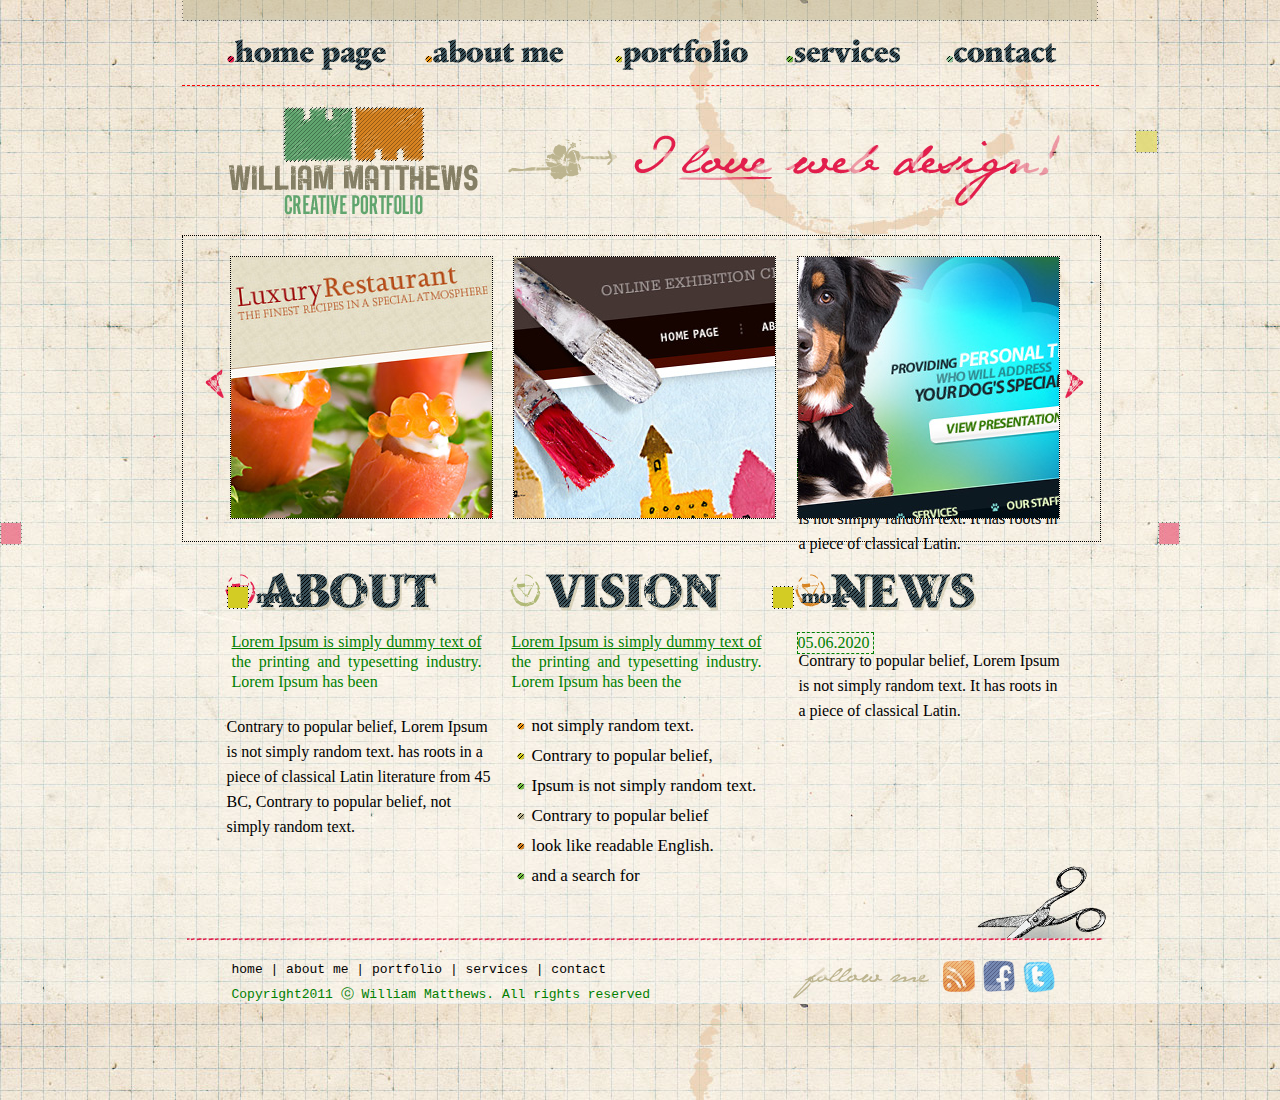
==== html/index.html @ f7c79fb0 "Initial commit" ====
<!DOCTYPE html>
<html lang="en">
<head>
    <meta charset="UTF-8">
    <title>MY Magazine</title>
    <link rel="stylesheet" href="../css/style.css" type="text/css">
</head>
<body>
<div class="control">
    <div class="menu">
        <a class="home_page" href="#"></a>
        <a class="about_me" href="about.html"></a>
        <a class="portfolio" href="portfolio.html"></a>
        <a class="service" href="services.html"></a>
        <a class="contact" href="contact.html"></a>
    </div>
    <div class="logo_line">

        <div class="logo"></div>
        <div class="slogan"></div>

    </div>
    <div class="thumb">
        <div class="slide_left"></div>
        <div class="thumb1"></div>
        <div class="thumb2"></div>
        <div class="thumb3"></div>
        <div class="slide_right"></div>

    </div>
    <div class="about_vision_news">
        <div class="about"></div>
        <div class="vision"></div>
        <div class="news"></div>
    </div>
    <div class="for_text">
        <div class="green_text1"><p>
            <u>Lorem Ipsum is simply dummy text of</u>
            the printing and typesetting industry.
            Lorem Ipsum has been
        </p></div>
        <div class="green_text2"><p>
            <u>Lorem Ipsum is simply dummy text of</u>
            the printing and typesetting industry.
            Lorem Ipsum has been the</p>
        </div>
        <div class="for_date">
            <date>05.06.2020</date>
        </div>
        <div class="text_1"><p> Contrary to popular belief,
            Lorem Ipsum is not simply random text.
            has roots in a piece of classical Latin
            literature from 45 BC,
            Contrary to popular belief,
            not simply random text.
            <br>
            <br>
            <br>

        </p></div>
        <div class="for_ul_li">
            <ul class="ul_home">
                <li class="li_row1"> not simply random text.</li>
                <li class="li_row2">Contrary to popular belief,</li>
                <li class="li_row3">Ipsum is not simply random text.</li>
                <li class="li_row4">Contrary to popular belief</li>
                <li class="li_row5">look like readable English.</li>
                <li class="li_row6">and a search for</li>
            </ul>
        </div>
        <div class="text_2"><p> Contrary to popular belief,
            Lorem Ipsum is not simply random text.
            It has roots in a piece of classical Latin.
        </p></div>

    </div>

    <div class="for_date2">
        <date>05.06.2020</date>
    </div>
    <div class="text_3"><p> Contrary to popular belief,
        Lorem Ipsum is not simply random text.
        It has roots in a piece of classical Latin.
    </p></div>
    <form>
        <a class="more_left" href="https://www.google.com/"></a>
        <a class="more_right" href="https://www.google.com/"></a>
    </form>


    <div class="under">
        <div class="scissor"></div>
        <div class="icon_tw"><a href="https://twitter.com/explore"><img src="../css/images/icon_tw.png"></a></div>
        <div class="icon_rss"><a href="https://rss.com/"><img src="../css/images/icon_rss.png"></a></div>
        <div class="icon_fb"><a href="https://www.facebook.com/"><img src="../css/images/icon_fb.png"></a></div>
        <div class="follow"></div>
        <div class="under_menu">
            <pre>home | about me | portfolio | services | contact</pre>
        </div>
        <div class="under_green_text">
            <pre>Copyright2011 ⓒ William Matthews. All rights reserved</pre>
        </div>
    </div>


</div>

</body>
</html>
---- css/style.css ----
body {
    background-image: url("images/b_coffee.jpg");
}

.control {
    width: 917px;
    height: 1100px;
    margin: auto;
    position: absolute;
    top: 0;
    left: 0;
    right: 0;
}

.menu {
    background-image: url("images/top_line.png");
    background-repeat: no-repeat;
    width: 100%;
    height: 85px;
    border-bottom: 1px red dashed;
    margin: auto;
    position: absolute;
    top: 0;
    left: 0;
    right: 0;

}

.home_page {
    background-image: url("images/btn_1.png");
    width: 170px;
    height: 45px;
    margin-top: 30px;
    margin-left: 40px;
    position: absolute;

}

.about_me {
    background-image: url("images/btn_2.png");
    width: 149px;
    height: 45px;
    position: absolute;
    margin-top: 30px;
    margin-left: 240px;
}

.portfolio {
    background-image: url("images/btn_3.png");
    width: 142px;
    height: 45px;
    position: absolute;
    margin-top: 30px;
    margin-left: 430px;
}

.service {
    background-image: url("images/btn_4.png");
    width: 127px;
    height: 45px;
    position: absolute;
    margin-top: 30px;
    margin-left: 600px;
}

.contact {
    background-image: url("images/btn_5.png");
    width: 121px;
    height: 45px;
    margin-top: 30px;
    margin-left: 760px;
    position: absolute;

}

.logo_line {

    width: 100%;
    height: 235px;
    border-bottom: 1px black dotted;

}

.logo {
    background-image: url("images/logo.png");
    width: 253px;
    height: 113px;
    position: absolute;
    background-repeat: no-repeat;
    margin-top: 105px;
    margin-left: 45px;


}

.slogan {
    background-image: url("images/slogan.png");
    width: 580px;
    height: 83px;
    position: absolute;
    background-repeat: no-repeat;
    margin-top: 128px;
    margin-left: 320px;

}

.thumb {
    width: 100%;
    height: 305px;
    border-bottom: 1px black dotted;
    border-left: 1px black dotted;
    border-right: 1px black dotted;


}

.slide_left {
    background-image: url("images/slide_arrow_left.png");
    width: 24px;
    height: 36px;
    position: absolute;
    background-repeat: no-repeat;
    margin-top: 130px;
    margin-left: 20px;

}

.thumb1 {
    background-image: url("images/thumb.jpg");
    width: 261px;
    height: 261px;
    position: absolute;
    background-repeat: no-repeat;
    margin-top: 20px;
    margin-left: 47px;
    border: 1px black dotted;

}


.thumb2 {

    background-image: url("images/thumb-02.jpg");
    width: 261px;
    height: 261px;
    position: absolute;
    background-repeat: no-repeat;
    margin-top: 20px;
    margin-left: 330px;
    border: 1px black dotted;
}

.thumb3 {

    background-image: url("images/thumb-03.jpg");
    width: 261px;
    height: 261px;
    position: absolute;
    background-repeat: no-repeat;
    margin-top: 20px;
    margin-left: 614px;
    border: 1px black dotted;
}

.slide_right {
    background-image: url("images/slide_arrow_right.png");
    width: 24px;
    height: 36px;
    position: absolute;
    background-repeat: no-repeat;
    margin-top: 130px;
    margin-left: 880px;
}

.about_vision_news {
    width: 100%;
    height: 85px;
    margin: auto;
    position: absolute;


}

.about {
    background-image: url("images/h_about.png");
    width: 221px;
    height: 49px;
    margin-top: 25px;
    margin-left: 40px;
    position: absolute;
}

.vision {
    background-image: url("images/h_vision.png");
    width: 221px;
    height: 49px;
    margin-top: 25px;
    margin-left: 325px;
    position: absolute;
}

.news {
    background-image: url("images/h_news.png");
    width: 191px;
    height: 49px;
    margin-top: 25px;
    margin-left: 610px;
    position: absolute;
    background-repeat: no-repeat;


}

.for_text {
    width: 100%;


}

.green_text1 {
    margin: 90px 50px;
    text-align: justify;
    width: 250px;
    height: 50px;
    color: green;
    line-height: 20px;
}

.green_text2 {
    margin: -140px 330px;
    text-align: justify;
    width: 250px;
    height: 50px;
    color: green;
    line-height: 20px;

}

.for_date {
    border: 1px green dashed;
    margin: 90px 615px;
    text-align: justify;
    width: 75px;
    color: green;
    line-height: 20px;
}

.text_1 {

    margin: -30px 45px 10px;
    text-align: justify-all;
    width: 270px;
    line-height: 25px;


}

.for_ul_li {
    margin: -195px 310px;
    text-align: justify;
    width: 75px;
    line-height: 30px;
    font-size: 17px;
}

.ul_home {
    width: 230px;
    height: 200px;
}

.li_row1 {
    list-style: url("images/bubble1.png");


}

.li_row2 {
    list-style: url("images/bubble2.png");


}

.li_row3 {
    list-style: url("images/bubble3.png");


}

.li_row4 {
    list-style: url("images/bubble4.png");


}

.li_row5 {
    list-style: url("images/bubble5.png");


}

.li_row6 {
    list-style: url("images/bubble6.png");


}

.text_2 {

    margin: -280px 617px;
    text-align: justify-all;
    width: 270px;
    line-height: 25px;
}

.for_date2 {
    border: 1px green dashed;
    margin: -240px 615px;
    text-align: justify;
    width: 75px;
    color: green;
    line-height: 20px;

}

.text_3 {
    margin: 240px 617px;
    text-align: justify-all;
    width: 270px;
    line-height: 25px;

}

.more_left {
    background-image: url("images/btn_more.png");
    background-repeat: no-repeat;
    width: 83px;
    height: 23px;
    margin-top: -210px;
    margin-left: 45px;
    position: absolute;
    border: none;
    z-index: 100;

}

.more_right {
    background-image: url("images/btn_more.png");
    width: 83px;
    height: 23px;
    margin-top: -210px;
    margin-left: 590px;
    position: absolute;
    z-index: 100;

}

.under {
    width: 100%;
    height: 100px;
    position: absolute;
    bottom: 60px;

}

.scissor {
    background-image: url("images/b_content.png");
    height: 80px;
    width: 924px;
    margin: -77px 1px;

}

.icon_tw {
    height: 34px;
    width: 34px;
    margin: 95px 840px;
}

.icon_fb {
    height: 34px;
    width: 34px;
    margin: -130px 800px;
}

.icon_rss {
    height: 34px;
    width: 34px;
    margin: -130px 760px;
    position: absolute;
}

.follow {
    background-image: url("images/h_follow.png");
    height: 46px;
    width: 146px;
    margin: 92px 610px;

}

.under_menu {
    margin: -137px 50px;
    width: 270px;
    line-height: 25px;
}

.under_green_text {
    color: green;
    margin: 137px 50px;
    width: 270px;
    line-height: 25px;

}

.img_about_me {
    background-image: url("images/img_about_me.jpg");
    width: 261px;
    height: 261px;
    position: absolute;
    background-repeat: no-repeat;
    margin-top: 5px;
    margin-left: 3px;
    border: 1px black dotted;
}

.h_about_me {
    background-image: url("images/h_about_me.png");
    height: 49px;
    width: 305px;
    margin-left: 300px;
    margin-top: 20px;
}

.thumb_about_text_green {
    margin: 25px 300px;
    width: 600px;
    height: 50px;
    color: green;
    line-height: 20px
}

.thumb_about_text1 {
    margin: 25px 300px;
    width: 600px;
    height: 50px;
    line-height: 20px
}

.about_under_text {
    margin-top: 70px;
    width: 100%;
    height: 406px;
    border: 1px wheat dotted;

}

.education {
    background-image: url("images/h_education.png");
    height: 36px;
    width: 219px;
    margin-top: 60px;

}

.design_experience {
    background-image: url("images/h_design_experience.png");
    height: 36px;
    width: 342px;
    margin-top: -35px;
    margin-left: 330px;

}

.about_under_text_green1 {
    color: green;
    text-align: justify;
    line-height: 20px;
    width: 342px;
    height: 50px;
}

.about_under_text_text {
    margin-left: 330px;
    margin-top: -70px;
    text-align: justify;
    line-height: 20px;

    height: 50px;
}

.under_p_text1 {
    width: 219px;
    height: 150px;
    line-height: 20px
}

.under_p_text2 {
    margin-top: -170px;
    margin-left: 330px;
    width: 200px;
    height: 400px;
}

.under_p_text3 {
    margin-top: -415px;
    margin-left: 630px;
    width: 200px;
    height: 400px;
}

.left_block {
    border-right: 1px black dotted;
    margin-top: 20px;
    width: 300px;
    height: 660px;
}

.right_block {
    width: 617px;
    height: 700px;
    margin: auto;
    position: absolute;
    top: 235px;
    left: 300px;
    right: 0;

}

.folio {
    background-image: url("images/h_folio.png");
    height: 49px;
    width: 200px;
    margin-left: 20px;
}

.portfolio_li {
    list-style: url("images/bubble1.png");
    font-size: 20px;
    font-family: consolas;
}

.portfolio_aa {
    font-family: inherit;
    line-height: 30px;
}

a {
    color: black; /* Цвет обычной ссылки */
    text-decoration: none; /* Убираем подчёркивание у ссылок */
}

a:visited {
    color: black; /* Цвет посещённой ссылки */
}

a:hover {
    color: green; /* Цвет ссылки при наведении */
    text-decoration: underline; /* Добавляем подчёркивание */
}

.art_gallery {
    background-image: url("images/h_art_gallery.png");
    height: 36px;
    width: 401px;
    margin-left: 25px;
    margin-top: 40px;
}

.preview {
    margin-top: 15px;
    margin-left: 75px;
}

.img {
    border: 1px black dashed;
}

.arrow_link {
    background-image: url("images/arrow_link.png");
    height: 19px;
    width: 40px;
    margin-left: 70px;
    margin-top: 20px;
}

.gallery {
    margin-top: -25px;
    margin-left: 120px;
    text-decoration: underline;
    font-family: "MV Boli";


}

.gallery_btn {
    background-image: url("images/gallery_btn.png");
    height: 23px;
    width: 22px;
    margin-left: 465px;
    margin-top: -25px;
}

.gallery_btn p {
    color: white;
    font-size: 19px;
    margin-left: 6px;
    margin-top: 3px;
}

.gallery_btn2 {
    background-image: url("images/gallery_btn_over.png");
    height: 23px;
    width: 22px;
    margin-left: 510px;
    margin-top: -27px;
}

.gallery_btn2 p {
    font-size: 19px;
    margin-left: 6px;
    margin-top: 3px;
}

.gallery_btn3 {
    background-image: url("images/gallery_btn_over.png");
    height: 23px;
    width: 22px;
    margin-left: 555px;
    margin-top: -27px;
}

.gallery_btn3 p {
    font-size: 19px;
    margin-left: 6px;
    margin-top: 3px;
}

.service_control {
    height: 360px;
    margin-top: 235px;
    position: absolute;
    top: 0;
    left: 0;
    right: 0;
}

.services {
    background-image: url("images/h_services.png");
    width: 285px;
    height: 48px;
    position: absolute;
    background-repeat: no-repeat;
    margin-top: 20px;
    margin-left: 20px;
}

.service_green_text1 {
    margin-top: 85px;
    margin-left: 22px;
    text-align: justify;
    width: 450px;
    height: 30px;
    color: green;
    line-height: 20px;
}

.service_about_text {
    margin: 25px 20px;
    width: 600px;
    height: 50px;
    line-height: 20px
}

.img_services {
    background-image: url("images/img_services.png");
    height: 228px;
    width: 285px;
    margin-top: -170px;
    margin-left: 610px;
}

.for_services_text {
    height: 360px;
    margin-top: 580px;
    position: absolute;
    top: 0;
    left: 0;
    right: 0;
}

.web_design {
    background-image: url("images/h_web_design.png");
    height: 36px;
    width: 224px;
    margin-left: 42px;

}

.branding {
    background-image: url("images/h_branding.png");
    height: 36px;
    width: 206px;
    margin-left: 330px;
    margin-top: -35px;
}

.print_design {
    background-image: url("images/h_print_design.png");
    height: 36px;
    width: 254px;
    margin-left: 610px;
    margin-top: -35px;
}

.service_green_text2 {
    margin-top: 10px;
    margin-left: 50px;
    text-align: justify;
    width: 250px;
    height: 30px;
    color: green;
    line-height: 20px;
}

.service_green_text3 {
    margin-top: -50px;
    margin-left: 330px;
    text-align: justify;
    width: 250px;
    height: 30px;
    color: green;
    line-height: 20px;
}

.service_green_text4 {
    margin-top: -45px;
    margin-left: 615px;
    text-align: justify;
    width: 250px;
    height: 30px;
    color: green;
    line-height: 20px;
}

.for_services_ul_li1 {
    margin-top: 35px;
    margin-left: 30px;
    text-align: justify;
    width: 75px;
    line-height: 28px;
    font-size: 17px;

}

.for_services_ul_li2 {
    margin-top: -218px;
    margin-left: 310px;
    text-align: justify;
    width: 75px;
    line-height: 28px;
    font-size: 17px;

}

.for_services_ul_li3 {
    margin-top: -218px;
    margin-left: 595px;
    text-align: justify;
    width: 75px;
    line-height: 28px;
    font-size: 17px;
}

.contact_bl {
    height: 360px;
    margin-top: 235px;
    position: absolute;
    top: 0;
    left: 0;
    right: 0;
}

.contact_me {
    background-image: url("images/h_contact_me.png");
    height: 49px;
    width: 378px;
    margin-left: 40px;
}

.phone {
    font-size: 37px;
    font-family: Aramian;
    margin-top: 25px;
    margin-left: 42px;
    color: #528E5E;

}

.number {
    font-size: 37px;
    font-family: Aramian;
    margin-top: -72px;
    margin-left: 150px;
    color: #D8892E;

}

.contact_about_text {
    margin: 25px 20px;
    width: 480px;
    height: 50px;
    line-height: 20px
}

.img_contact_me {
    background-image: url("images/img_contact_me.png");
    width: 235px;
    height: 257px;
    position: absolute;
    background-repeat: no-repeat;
    margin-top: -200px;
    margin-left: 640px;
}

.contact_drop_me {
    width: 917px;
    height: 370px;
    margin-top: 330px;
    position: absolute;
    top: 0;
    left: 0;
    right: 0;
}

.drop_me_a_line {
    background-image: url("images/h_drop_me_a_line.png");
    width: 285px;
    height: 36px;
    position: absolute;
    background-repeat: no-repeat;
    margin-top: 0px;
    margin-left: 0px;
}


.name_input {
    margin-top: 45px;
    height: 40px;
    width: 280px;
    border: 1px black dotted;

}

.e_male_input {
    margin-top: 45px;
    margin-left: 15px;
    height: 40px;
    width: 280px;
    border: 1px black dotted;
}

.website_input {
    margin-top: 45px;
    margin-left: 15px;
    height: 40px;
    width: 280px;
    border: 1px black dotted;

}

.message_input {
    margin-top: 25px;
    height: 120px;
    width: 890px;
    border: 1px black dotted;
    padding: 12px 20px;
    box-sizing: border-box;
    border-radius: 4px;
    background-color: #f8f8f8;
    resize: none;
}

input:focus {
    outline: none;

}

textarea:focus {
    outline: none;
}

input, textarea {
    opacity: 0.5;
    filter: alpha(opacity=50);
}

input:hover, textarea:hover {
    opacity: 1.0;
    filter: alpha(opacity=100);
}

.send_message {
    margin-left: 612px;
    margin-top: 25px;
    outline: none;
    opacity: 100%;

}
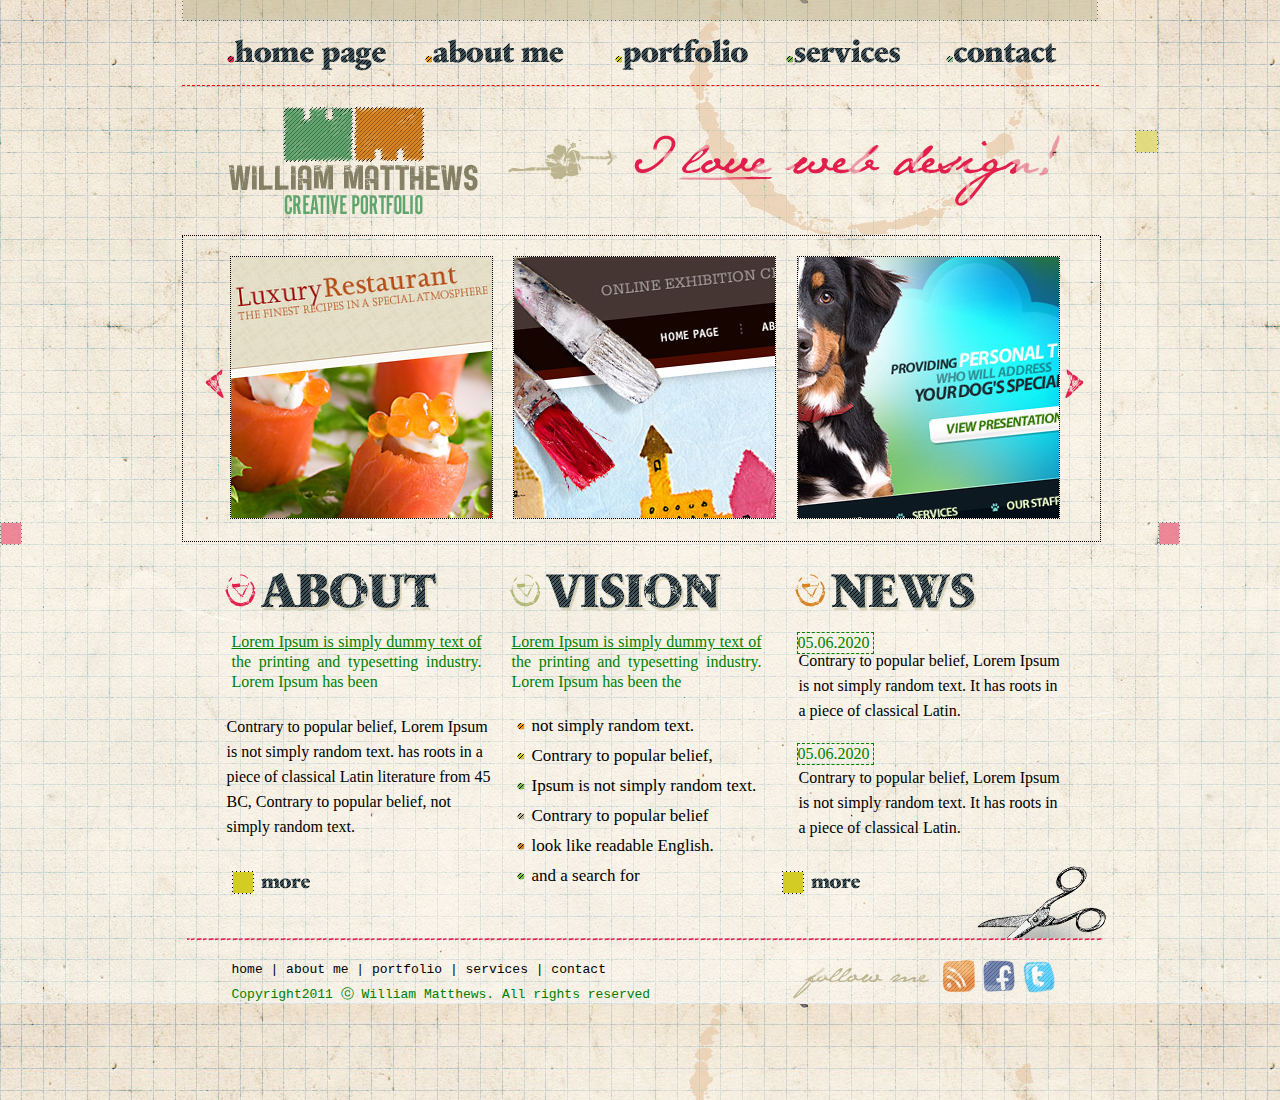
==== commit 880ba820: "corrected" ====
--- a/html/index.html
+++ b/html/index.html
@@ -78,7 +78,7 @@
     <div class="for_date2">
         <date>05.06.2020</date>
     </div>
-    <div class="text_3"><p> Contrary to popular belief,
+    <div class="text__3"><p> Contrary to popular belief,
         Lorem Ipsum is not simply random text.
         It has roots in a piece of classical Latin.
     </p></div>
--- a/css/style.css
+++ b/css/style.css
@@ -314,7 +314,7 @@
 
 .for_date2 {
     border: 1px green dashed;
-    margin: -240px 615px;
+    margin: 300px 615px;
     text-align: justify;
     width: 75px;
     color: green;
@@ -322,8 +322,9 @@
 
 }
 
-.text_3 {
-    margin: 240px 617px;
+.text__3 {
+    margin-top: -300px;
+    margin-left: 617px;
     text-align: justify-all;
     width: 270px;
     line-height: 25px;
@@ -335,8 +336,8 @@
     background-repeat: no-repeat;
     width: 83px;
     height: 23px;
-    margin-top: -210px;
-    margin-left: 45px;
+    margin-top: 15px;
+    margin-left: 50px;
     position: absolute;
     border: none;
     z-index: 100;
@@ -347,8 +348,8 @@
     background-image: url("images/btn_more.png");
     width: 83px;
     height: 23px;
-    margin-top: -210px;
-    margin-left: 590px;
+    margin-top: 15px;
+    margin-left: 600px;
     position: absolute;
     z-index: 100;
 
